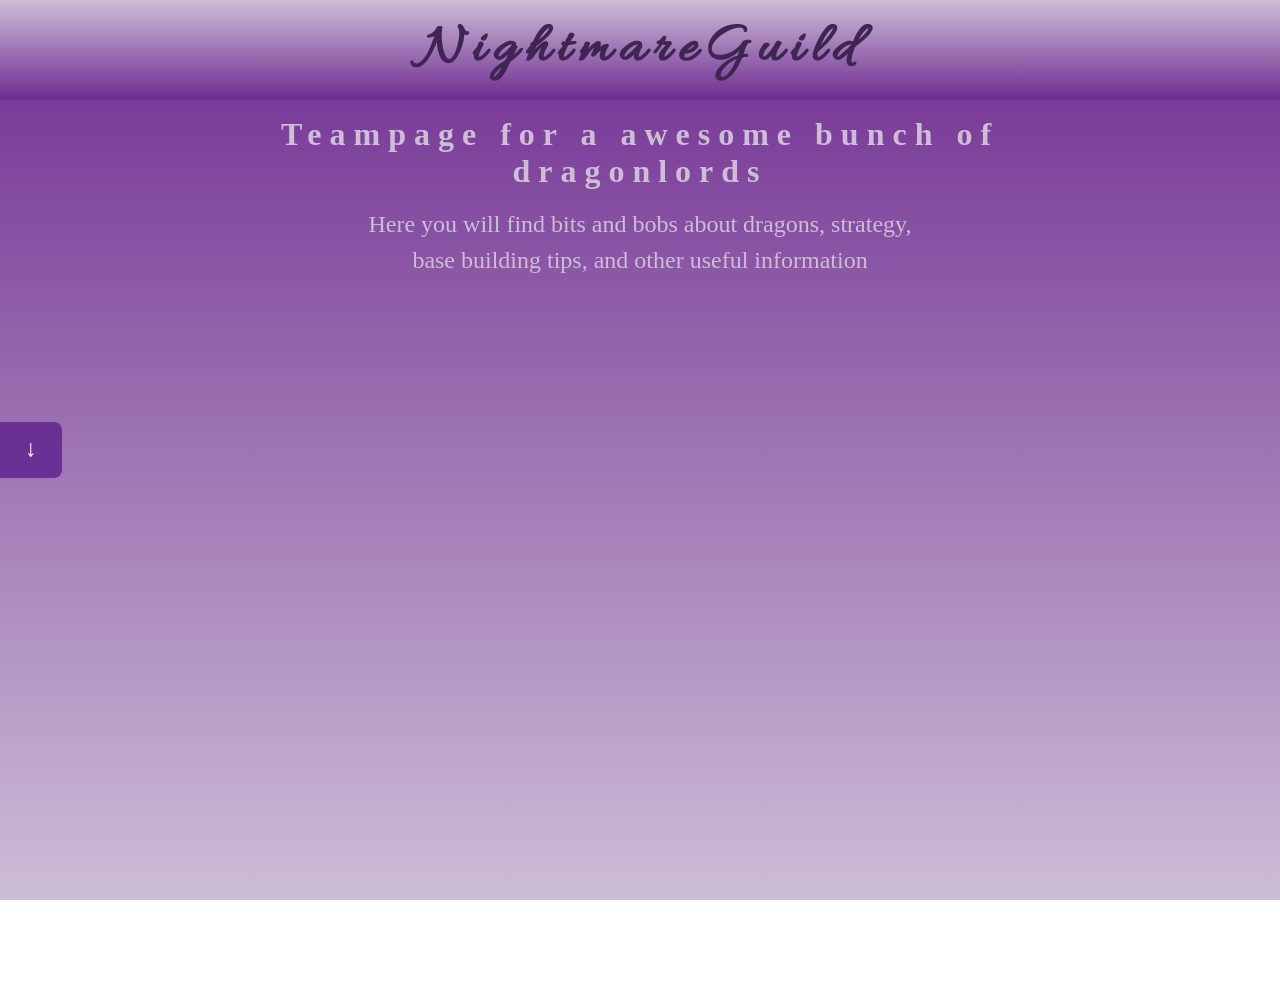
==== index.html @ 33ee8450 "background changes" ====
<!-- @format -->

<!DOCTYPE html>
<html lang="en">
  <head>
    <meta charset="UTF-8" />
    <meta name="viewport" content="width=device-width, initial-scale=1.0" />
    <title>NightmareGuild-team page</title>
    <link rel="stylesheet" href="style.css" />
    <link rel="preconnect" href="https://fonts.googleapis.com">
<link rel="preconnect" href="https://fonts.gstatic.com" crossorigin>
<link href="https://fonts.googleapis.com/css2?family=Allura&family=Bebas+Neue&family=Dancing+Script:wght@400..700&family=Henny+Penny&family=Yellowtail&display=swap" rel="stylesheet">
<link rel="preconnect" href="https://fonts.googleapis.com">
<link rel="preconnect" href="https://fonts.gstatic.com" crossorigin>
<link href="https://fonts.googleapis.com/css2?family=Allura&family=Bebas+Neue&family=Dancing+Script:wght@400..700&family=Delius+Swash+Caps&family=Henny+Penny&family=Yellowtail&display=swap" rel="stylesheet">
  </head>
<body>
  <header class="header">
  <div class="nav-right">
    <div class="nav-left"></div>
     <h1>NightmareGuild</h1>
  </div>
</header>
<main>
    <h2>Teampage for a awesome bunch of dragonlords</h2>
    <p>
      Here you will find bits and bobs about dragons, strategy,
      <br />
      base building tips, and other useful information
    </p>
<div id="side-tab" class="purple-arrow"></div>

<nav id="slide-menu" class="closed">
  <button id="close-btn">&times;</button>
  <ul>
    <li><a href="#">Dragon classes</a></li>
    <li><a href="#">Wiki</a></li>
    <li><a href="#">Tips and Tricks</a></li>
  </ul>
</nav>
</main>
<script src="script.js"></script>

  </body>
  <footer>

  </footer>
</html>
---- style.css ----
:root {
  --primary-color: #6f2c91;
  --primary-medium: #9a53cd;
  --primary-light: #cdbdd7;
  --text-dark: #161516;
  --text-purple: '402554';

  /*Gradients*/
  --header-gradient: linear-gradient(to bottom, var(--primary-light), var(--primary-dark));
  --main-gradient: linear-gradient(to bottom, var(--primary-dark), var(--primary-light));
  /*spacing*/
  --header-height: 100px;
  --section-padding: 2rem;
  /*Fonts*/
  --font-heading: 'Dancing Script', cursive;
  --font-body: 'delius', cursive;
}



.header {

  height: 100px;
  display: flex;
  align-items: center;
  justify-content: center;
  background-color: #9a53cd;
  background-image: linear-gradient(to bottom, #cdbdd7, #6f2c91);
  padding: 20px, 0;
  font-size: 24px;
}

main {
  display: flex;
  flex-direction: column;
  align-items: center;
  text-align: center;
  padding: 2rem, 1rem;
  background-color: #6f2c91;
  background: linear-gradient(to bottom, #6f2c91, #cdbdd7);
  min-height: 100vh;
  background-attachment: fixed;
  background-size: cover;
  box-sizing: border-box;

}

h1 {
  font-size: 3.5rem;
  letter-spacing: 0.5rem;
  margin: 0px;
  color: #402554;
  font-family: 'Allura', cursive;
}

h2 {
  color: #cdbdd7;
  font-size: clamp(1.5rem, 4vw, 2rem);
  letter-spacing: 0.5rem;
  margin: 1rem;
  font-family: 'delius', cursive;
  max-width: 800px;
  width: 90%;
}

p {
  color: #cdbdd7;
  font-size: clamp(1rem, 3vw, 1.5rem);
  font-family: 'delius', cursive;
  line-height: 1.5;
  max-width: 800px;
  width: 90%;
  margin: 0 auto;
}

/* Basic reset */
body {
  margin: 0;
  padding: 0;
  overflow-x: hidden;
  font-family: sans-serif;
}

/* Side tab visible on the side */
#side-tab {
  position: fixed;
  top: 50%;
  left: 0;
  transform: translateY(-50%);
  background: #333;
  color: white;
  padding: 1rem;
  cursor: pointer;
  writing-mode: vertical-rl;
  text-align: center;
  z-index: 1000;
  border-top-right-radius: 8px;
  border-bottom-right-radius: 8px;
}

/* Slide-out menu */
#slide-menu {
  position: fixed;
  top: 0;
  left: 0;
  width: 250px;
  height: 100%;
  background: #444;
  color: white;
  padding: 1rem;
  transform: translateX(-100%);
  transition: transform 0.3s ease;
  z-index: 999;
}

#slide-menu.open {
  transform: translateX(0);
}

#slide-menu button#close-btn {
  background: none;
  border: none;
  color: white;
  font-size: 2rem;
  float: right;
  cursor: pointer;
}

#slide-menu ul {
  list-style: none;
  padding: 2rem 0 0;
}

#slide-menu li {
  margin: 1rem 0;
}

#slide-menu a {
  color: white;
  text-decoration: none;
}

.purple-arrow::after {
  content: "→";
  color: white;
  font-size: 1.5rem;
}

#side-tab {
  background: #6a3093;
  width: 30px;
}

#side-tab:hover {
  background: #9a53cd;
}

#slide-menu {
  background: #321b43;
}

#slide-menu a:hover {
  color: #b583e0;
}

/* Mobile Responsiveness */
@media (max-width: 768px) {
  .header {
    height: 80px;
    padding: 15px, 0;
  }

  h1 {
    font-size: 2.5rem;
    padding: 0, 15px;
  }

  h2 {
    letter-spacing: 0.1rem;
    padding-left: 0;
    width: 95%;
  }

  p {
    padding-left: 0;
    width: 95%;
    text-align: center;
  }

  #side-tab {
    padding: 0.5rem;
    /* Smaller tab on mobile */
  }
}

@media (max-width: 400px) {
  main {
    background: linear-gradient(to bottom, #6f2c91 0%, #cdbdd7 100%);
    background-attachment: scroll;
    /* Better for mobile */
  }
}
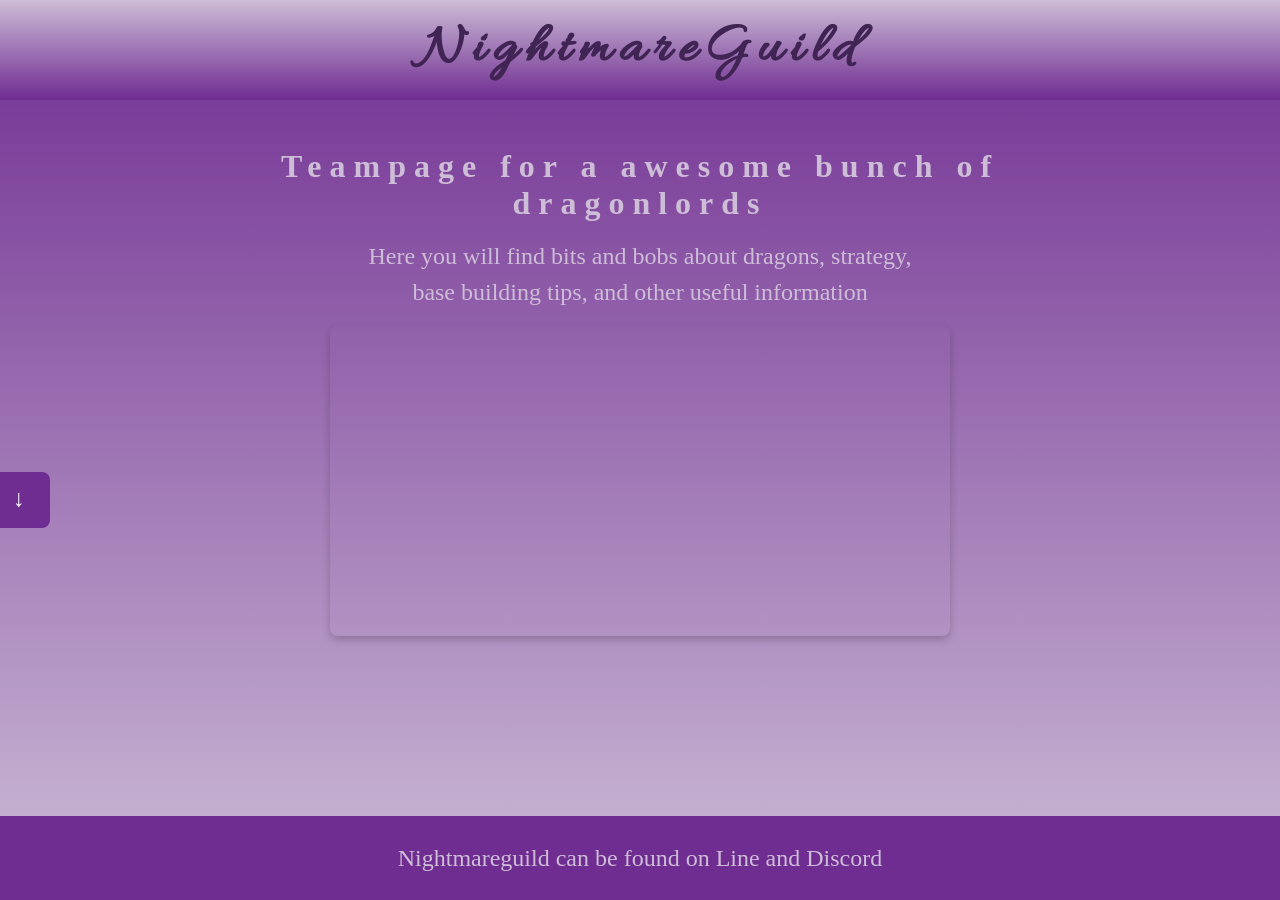
==== commit ac4428e8: "changes made for var properties" ====
--- a/index.html
+++ b/index.html
@@ -28,6 +28,10 @@
       <br />
       base building tips, and other useful information
     </p>
+    <video width="620" height="440" autoplay muted loop playsinline>
+      <source src="video/dragonattack.mp4" type="video/mp4">
+      Your browser does not support the video tag.
+    </video>
 <div id="side-tab" class="purple-arrow"></div>
 
 <nav id="slide-menu" class="closed">
@@ -39,10 +43,9 @@
   </ul>
 </nav>
 </main>
+<footer>
+  <p>Nightmareguild can be found on Line and Discord</p>
+</footer>
 <script src="script.js"></script>
-
   </body>
-  <footer>
-
-  </footer>
 </html>
--- a/style.css
+++ b/style.css
@@ -1,116 +1,156 @@
 :root {
-  --primary-color: #6f2c91;
+  --primary-dark: #6f2c91;
   --primary-medium: #9a53cd;
   --primary-light: #cdbdd7;
   --text-dark: #161516;
-  --text-purple: '402554';
-
-  /*Gradients*/
+  --text-purple: #402554;
+  --text-light: #cdbdd7;
+
+  /* Gradients */
   --header-gradient: linear-gradient(to bottom, var(--primary-light), var(--primary-dark));
   --main-gradient: linear-gradient(to bottom, var(--primary-dark), var(--primary-light));
-  /*spacing*/
+
+  /* Spacing */
   --header-height: 100px;
-  --section-padding: 2rem;
-  /*Fonts*/
-  --font-heading: 'Dancing Script', cursive;
+  --section-padding: 2rem 1rem;
+
+  /* Fonts */
+  --font-heading: 'allura', cursive;
   --font-body: 'delius', cursive;
 }
 
-
+* {
+  box-sizing: border-box;
+  margin: 0;
+  padding: 0;
+}
+
+html {
+  overflow-x: hidden;
+}
+
+body {
+  display: flex;
+  flex-direction: column;
+  min-height: 100vh;
+  font-family: sans-serif;
+  position: relative;
+  overflow-x: hidden;
+  background: var(--primary-light);
+}
 
 .header {
-
-  height: 100px;
+  height: var(--header-height);
   display: flex;
   align-items: center;
   justify-content: center;
-  background-color: #9a53cd;
-  background-image: linear-gradient(to bottom, #cdbdd7, #6f2c91);
-  padding: 20px, 0;
+  background: var(--header-gradient);
+  padding: var(--section-padding);
   font-size: 24px;
+  position: relative;
+  z-index: 20;
 }
 
 main {
+  flex: 1;
   display: flex;
   flex-direction: column;
   align-items: center;
   text-align: center;
-  padding: 2rem, 1rem;
-  background-color: #6f2c91;
-  background: linear-gradient(to bottom, #6f2c91, #cdbdd7);
-  min-height: 100vh;
+  padding: var(--section-padding);
+  background: var(--main-gradient);
   background-attachment: fixed;
   background-size: cover;
-  box-sizing: border-box;
-
+  width: 100%;
+  position: relative;
+  z-index: 1;
+  overflow: hidden;
 }
 
 h1 {
   font-size: 3.5rem;
   letter-spacing: 0.5rem;
-  margin: 0px;
-  color: #402554;
-  font-family: 'Allura', cursive;
+  margin: 0;
+  color: var(--text-purple);
+  font-family: var(--font-heading);
 }
 
 h2 {
-  color: #cdbdd7;
+  color: var(--text-light);
   font-size: clamp(1.5rem, 4vw, 2rem);
   letter-spacing: 0.5rem;
   margin: 1rem;
-  font-family: 'delius', cursive;
+  font-family: var(--font-body);
   max-width: 800px;
   width: 90%;
 }
 
 p {
-  color: #cdbdd7;
+  color: var(--text-light);
   font-size: clamp(1rem, 3vw, 1.5rem);
-  font-family: 'delius', cursive;
+  font-family: var(--font-body);
   line-height: 1.5;
   max-width: 800px;
   width: 90%;
   margin: 0 auto;
 }
 
-/* Basic reset */
-body {
-  margin: 0;
-  padding: 0;
-  overflow-x: hidden;
-  font-family: sans-serif;
-}
-
-/* Side tab visible on the side */
+video {
+  max-width: 100%;
+  height: auto;
+  display: block;
+  margin: 1rem auto;
+  border-radius: 8px;
+  box-shadow: 0 4px 8px rgba(0, 0, 0, 0.2);
+}
+
+footer {
+  background: var(--primary-dark);
+  color: var(--text-light);
+  text-align: center;
+  padding: 1.5rem;
+  width: 100%;
+  position: relative;
+  z-index: 2;
+  flex-shrink: 0;
+}
+
+/* Side Menu System */
 #side-tab {
   position: fixed;
-  top: 50%;
+  top: calc(50% + var(--header-height) / 2);
   left: 0;
   transform: translateY(-50%);
-  background: #333;
+  background: var(--primary-dark);
   color: white;
   padding: 1rem;
   cursor: pointer;
   writing-mode: vertical-rl;
   text-align: center;
-  z-index: 1000;
+  z-index: 10;
   border-top-right-radius: 8px;
   border-bottom-right-radius: 8px;
-}
-
-/* Slide-out menu */
+  width: 50px;
+  transition: background 0.3s ease;
+}
+
+#side-tab:hover {
+  background: var(--primary-medium);
+}
+
 #slide-menu {
   position: fixed;
-  top: 0;
+  top: var(--header-height);
   left: 0;
   width: 250px;
-  height: 100%;
-  background: #444;
+  height: calc(100vh - var(--header-height));
+  background: #321b43;
   color: white;
   padding: 1rem;
   transform: translateX(-100%);
   transition: transform 0.3s ease;
-  z-index: 999;
+  z-index: 15;
+  overflow-y: auto;
 }
 
 #slide-menu.open {
@@ -122,81 +162,70 @@
   border: none;
   color: white;
   font-size: 2rem;
-  float: right;
+  position: absolute;
+  top: 1rem;
+  right: 1rem;
   cursor: pointer;
 }
 
 #slide-menu ul {
   list-style: none;
-  padding: 2rem 0 0;
+  padding: 3rem 0 0;
 }
 
 #slide-menu li {
-  margin: 1rem 0;
+  margin: 1.5rem 0;
 }
 
 #slide-menu a {
   color: white;
   text-decoration: none;
+  font-size: 1.2rem;
+  transition: color 0.3s ease;
+}
+
+#slide-menu a:hover {
+  color: #b583e0;
 }
 
 .purple-arrow::after {
   content: "→";
   color: white;
   font-size: 1.5rem;
-}
-
-#side-tab {
-  background: #6a3093;
-  width: 30px;
-}
-
-#side-tab:hover {
-  background: #9a53cd;
-}
-
-#slide-menu {
-  background: #321b43;
-}
-
-#slide-menu a:hover {
-  color: #b583e0;
 }
 
 /* Mobile Responsiveness */
 @media (max-width: 768px) {
   .header {
     height: 80px;
-    padding: 15px, 0;
+    padding: 15px 0;
   }
 
   h1 {
     font-size: 2.5rem;
-    padding: 0, 15px;
+    padding: 0 15px;
   }
 
   h2 {
     letter-spacing: 0.1rem;
-    padding-left: 0;
     width: 95%;
   }
 
   p {
-    padding-left: 0;
     width: 95%;
-    text-align: center;
   }
 
   #side-tab {
     padding: 0.5rem;
-    /* Smaller tab on mobile */
   }
 }
 
 @media (max-width: 400px) {
   main {
-    background: linear-gradient(to bottom, #6f2c91 0%, #cdbdd7 100%);
     background-attachment: scroll;
-    /* Better for mobile */
+  }
+
+  video {
+    width: 95%;
   }
 }
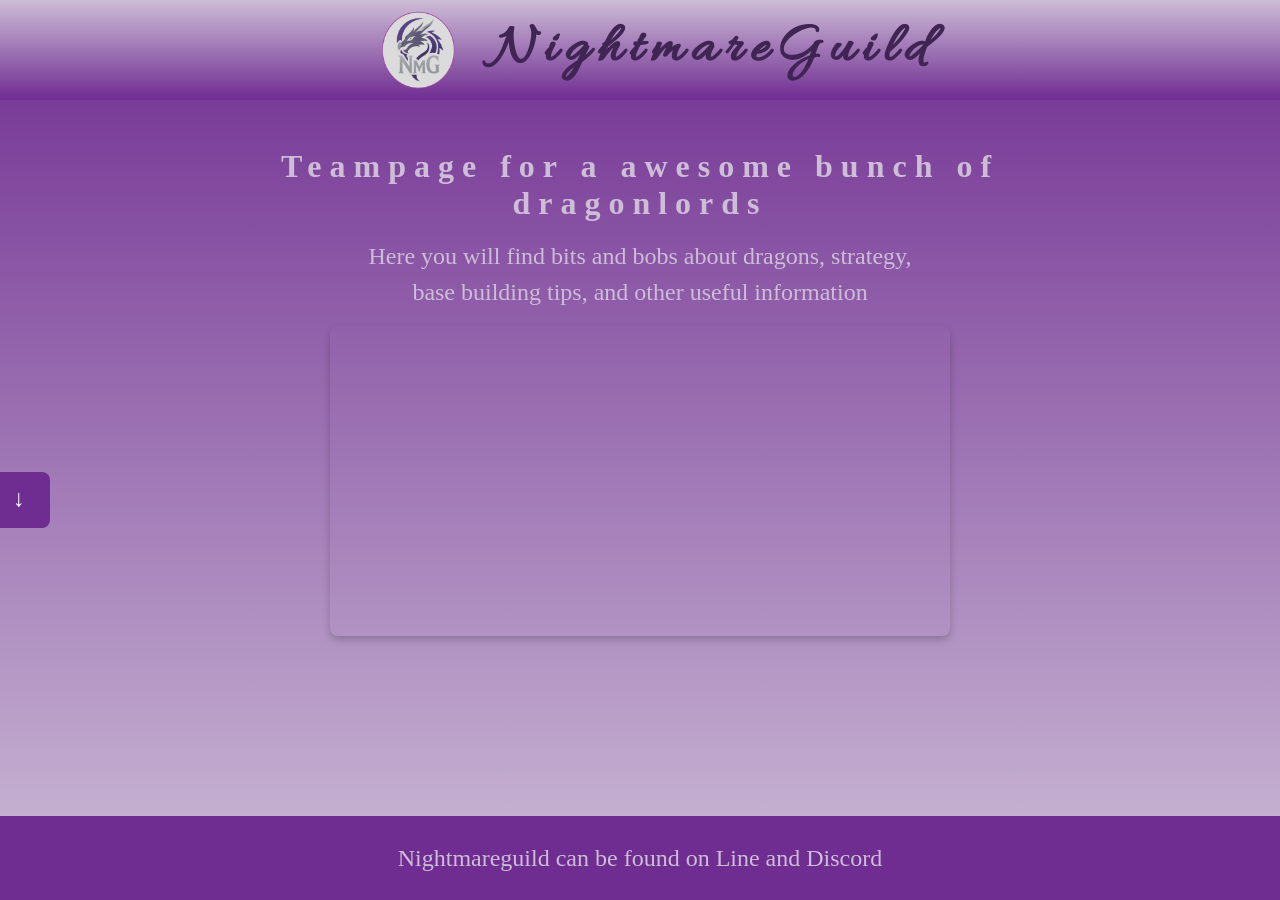
==== commit 4fbace68: "implemented logo and video autoplay feature" ====
--- a/index.html
+++ b/index.html
@@ -18,6 +18,7 @@
   <header class="header">
   <div class="nav-right">
     <div class="nav-left"></div>
+    <img src="images/logoNmG.png" alt="NightmareGuild Logo" class="header-logo" />
      <h1>NightmareGuild</h1>
   </div>
 </header>
--- a/style.css
+++ b/style.css
@@ -49,6 +49,29 @@
   font-size: 24px;
   position: relative;
   z-index: 20;
+}
+
+.nav-left {
+  display: flex;
+  align-items: center;
+  margin-right: 1rem;
+}
+
+.header-logo {
+  height: 80px;
+  width: auto;
+  max-width: 100px;
+  object-fit: contain;
+  display: block;
+  background: transparent;
+  margin-right: 1rem;
+}
+
+.nav-right {
+  display: flex;
+  align-items: center;
+  justify-content: center;
+  gap: 1rem;
 }
 
 main {
@@ -201,6 +224,12 @@
     padding: 15px 0;
   }
 
+  .header-logo {
+    height: 40px;
+    max-width: 70px;
+    margin-right: 0.75rem;
+  }
+
   h1 {
     font-size: 2.5rem;
     padding: 0 15px;
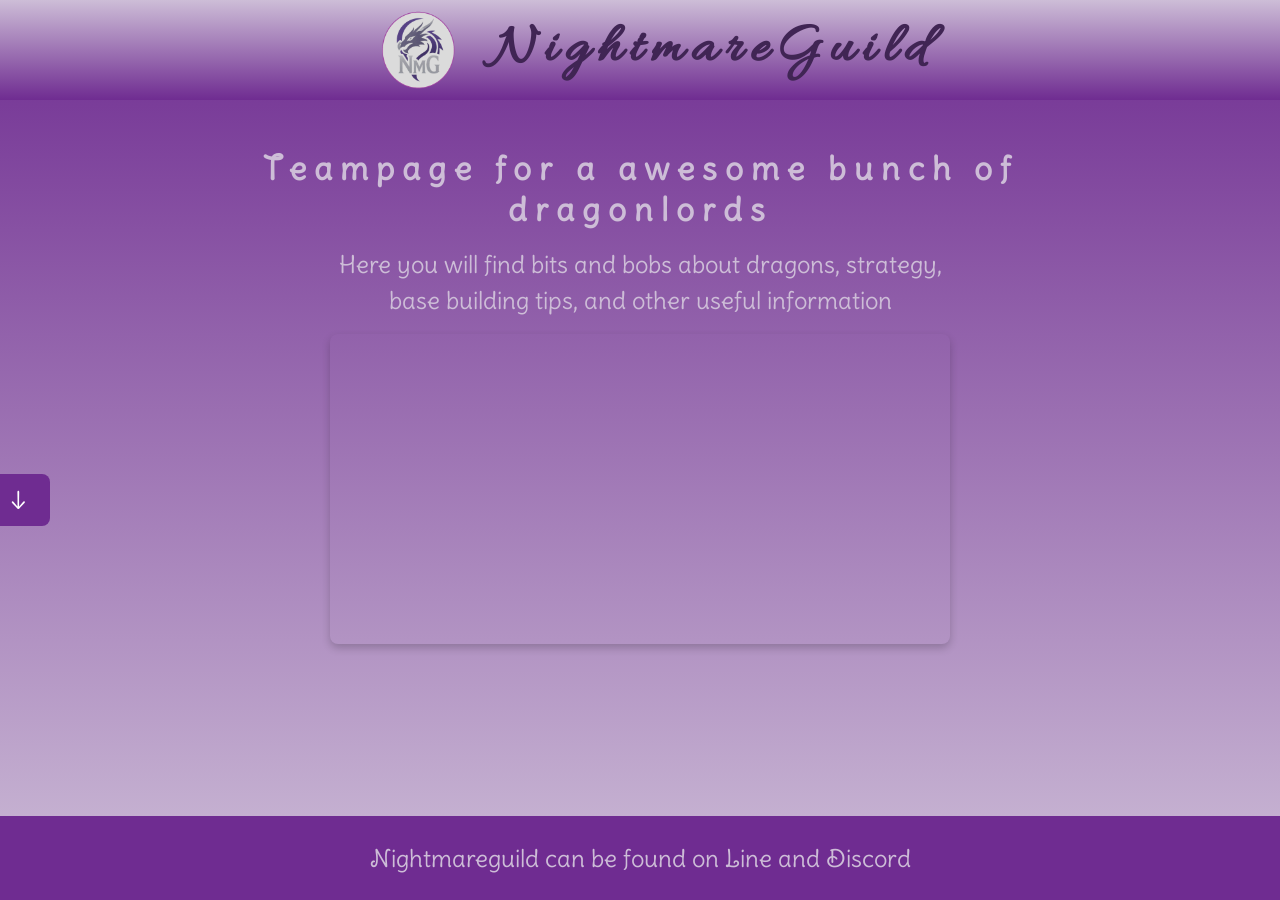
==== commit 227488c2: "fixing fonts" ====
--- a/index.html
+++ b/index.html
@@ -7,13 +7,7 @@
     <meta name="viewport" content="width=device-width, initial-scale=1.0" />
     <title>NightmareGuild-team page</title>
     <link rel="stylesheet" href="style.css" />
-    <link rel="preconnect" href="https://fonts.googleapis.com">
-<link rel="preconnect" href="https://fonts.gstatic.com" crossorigin>
-<link href="https://fonts.googleapis.com/css2?family=Allura&family=Bebas+Neue&family=Dancing+Script:wght@400..700&family=Henny+Penny&family=Yellowtail&display=swap" rel="stylesheet">
-<link rel="preconnect" href="https://fonts.googleapis.com">
-<link rel="preconnect" href="https://fonts.gstatic.com" crossorigin>
-<link href="https://fonts.googleapis.com/css2?family=Allura&family=Bebas+Neue&family=Dancing+Script:wght@400..700&family=Delius+Swash+Caps&family=Henny+Penny&family=Yellowtail&display=swap" rel="stylesheet">
-  </head>
+    <link href="https://fonts.googleapis.com/css2?family=Allura&family=Delius+Swash+Caps&display=swap" rel="stylesheet">
 <body>
   <header class="header">
   <div class="nav-right">
@@ -38,7 +32,7 @@
 <nav id="slide-menu" class="closed">
   <button id="close-btn">&times;</button>
   <ul>
-    <li><a href="#">Dragon classes</a></li>
+    <li><a href="dragonclass.html">Dragon classes</a></li>
     <li><a href="#">Wiki</a></li>
     <li><a href="#">Tips and Tricks</a></li>
   </ul>
--- a/style.css
+++ b/style.css
@@ -15,8 +15,8 @@
   --section-padding: 2rem 1rem;
 
   /* Fonts */
-  --font-heading: 'allura', cursive;
-  --font-body: 'delius', cursive;
+  --font-heading: 'Allura', cursive;
+  --font-body: 'Delius Swash Caps', cursive;
 }
 
 * {
@@ -33,10 +33,12 @@
   display: flex;
   flex-direction: column;
   min-height: 100vh;
-  font-family: sans-serif;
+  font-family: var(--font-body), sans-serif;
   position: relative;
   overflow-x: hidden;
   background: var(--primary-light);
+  -webkit-font-smoothing: antialiased;
+  -moz-osx-font-smoothing: grayscale;
 }
 
 .header {
@@ -95,7 +97,7 @@
   letter-spacing: 0.5rem;
   margin: 0;
   color: var(--text-purple);
-  font-family: var(--font-heading);
+  font-family: 'Allura', Copperplate, 'Copperplate Gothic Light', fantasy, cursive;
 }
 
 h2 {
@@ -217,6 +219,46 @@
   font-size: 1.5rem;
 }
 
+/*dragon class page styles*/
+main {
+  background: var(--main-gradient);
+  background-attachment: fixed;
+  background-size: cover;
+}
+
+header a {
+  color: var(--text-light);
+  text-decoration: none;
+}
+
+h3 {
+  color: var(--text-purple);
+  font-family: var(--font-heading);
+  font-size: clamp(3rem, 4vw, 2rem);
+  margin: 1rem 0;
+}
+
+h4 {
+  color: var(--text-purple);
+  font-family: var(--font-body);
+  font-size: clamp(1.5rem, 3vw, 1.5rem);
+  margin: 0.5rem 0;
+}
+
+ul {
+  list-style: none;
+  padding: 0;
+  margin: 0;
+  color: var(--text-purple);
+  font-size: clamp(1rem, 3vw, 1.5rem);
+  font-family: var(--font-body);
+  line-height: 1.5;
+  max-width: 800px;
+  width: 90%;
+  margin: 0 auto;
+
+}
+
 /* Mobile Responsiveness */
 @media (max-width: 768px) {
   .header {
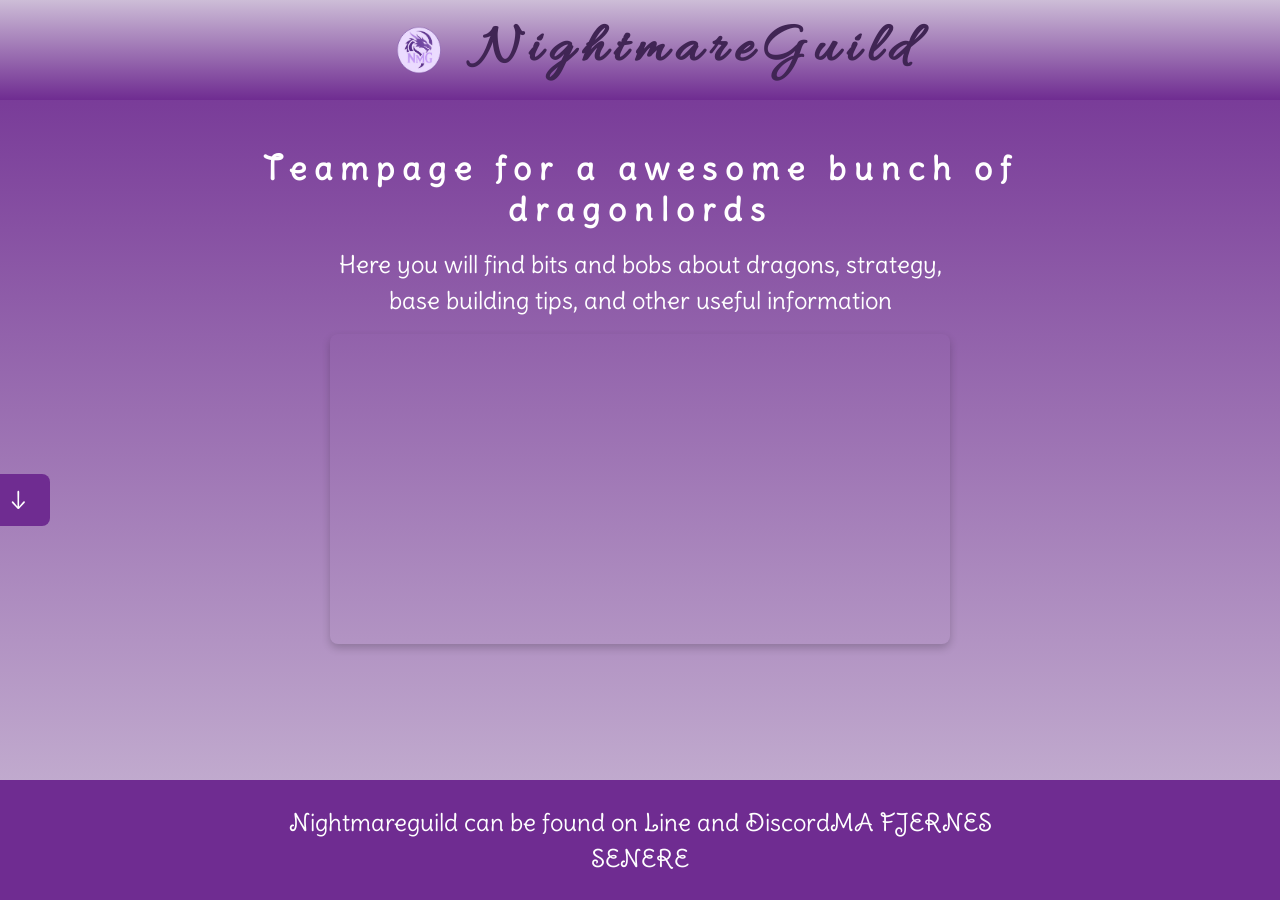
==== commit 2284097a: "set up a new grid" ====
--- a/index.html
+++ b/index.html
@@ -5,6 +5,7 @@
   <head>
     <meta charset="UTF-8" />
     <meta name="viewport" content="width=device-width, initial-scale=1.0" />
+    <meta name="description" content="dragonlords can come together for information, tips and strategies. We share our knowledge and love for dragons"/>
     <title>NightmareGuild-team page</title>
     <link rel="stylesheet" href="style.css" />
     <link href="https://fonts.googleapis.com/css2?family=Allura&family=Delius+Swash+Caps&display=swap" rel="stylesheet">
@@ -35,11 +36,12 @@
     <li><a href="dragonclass.html">Dragon classes</a></li>
     <li><a href="#">Wiki</a></li>
     <li><a href="#">Tips and Tricks</a></li>
+    <li><a href="management.html">Management page</a></li>
   </ul>
 </nav>
 </main>
 <footer>
-  <p>Nightmareguild can be found on Line and Discord</p>
+  <p>Nightmareguild can be found on Line and DiscordMA FJERNES SENERE</p>
 </footer>
 <script src="script.js"></script>
   </body>
--- a/style.css
+++ b/style.css
@@ -4,7 +4,7 @@
   --primary-light: #cdbdd7;
   --text-dark: #161516;
   --text-purple: #402554;
-  --text-light: #cdbdd7;
+  --text-light: #ffffff;
 
   /* Gradients */
   --header-gradient: linear-gradient(to bottom, var(--primary-light), var(--primary-dark));
@@ -75,6 +75,17 @@
   justify-content: center;
   gap: 1rem;
 }
+
+.brand {
+  display: inline-flex;     
+  align-items: center;   
+  gap: 0.5rem;              
+  text-decoration: none;
+  color: inherit;
+}
+.header-logo { display: block; height: 48px; }
+.brand-name { margin: 0; }
+
 
 main {
   flex: 1;
@@ -258,6 +269,53 @@
   margin: 0 auto;
 
 }
+/*=============Management Page==============*/
+
+.management { padding: 2rem 1rem; }
+.management h2 { margin-bottom: 1.5rem; text-align: center; }
+
+.management-grid {
+  display: grid;
+  grid-template-columns: 1fr; 
+  gap: 1.5rem;
+  max-width: 1200px;
+  margin: 0 auto;
+}
+
+.management-grid .card {
+  background: #fff;
+  border-radius: 12px;
+  padding: 1rem;
+  box-shadow: 0 2px 8px rgba(0,0,0,.08);
+  text-align: center;
+}
+.management-grid .card img {
+  width: 100%;
+  max-height: 280px;        
+  object-fit: cover;
+  border-radius: 8px;
+  margin-bottom: 0.75rem;
+}
+.management-grid .card h3 { margin: 0.25rem 0 0.25rem; }
+.management-grid .card p  { margin: 0; color: #555; }
+
+
+@media (min-width: 900px) {
+  .management-grid {
+    grid-template-columns: repeat(3, 1fr);  
+    gap: 2rem;
+  }
+
+
+  .management-grid .card:nth-child(1) { grid-column: 1; grid-row: 1; } /* top-left  */
+  .management-grid .card:nth-child(2) { grid-column: 2; grid-row: 1; } /* top-mid   */
+ 
+
+  .management-grid .card:nth-child(3) { grid-column: 1; grid-row: 2; } /* bottom 1 */
+  .management-grid .card:nth-child(4) { grid-column: 2; grid-row: 2; } /* bottom 2 */
+  .management-grid .card:nth-child(5) { grid-column: 3; grid-row: 2; } /* bottom 3 */
+}
+
 
 /* Mobile Responsiveness */
 @media (max-width: 768px) {
@@ -291,11 +349,15 @@
   }
 }
 
-@media (max-width: 400px) {
+@media (max-width: 470px) {
   main {
     background-attachment: scroll;
   }
 
+  .header-logo {
+    display: none;
+  }
+
   video {
     width: 95%;
   }
